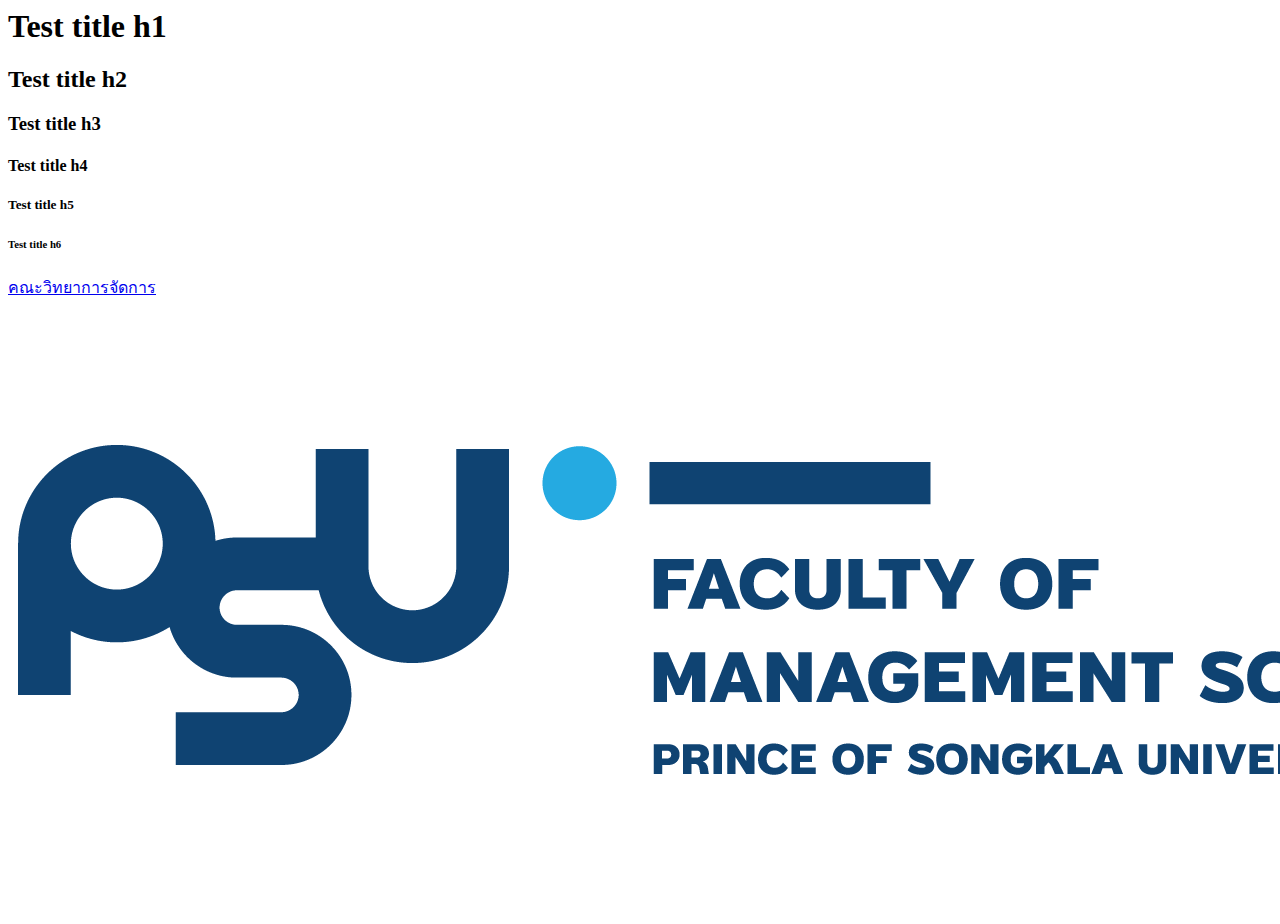
==== html-2564-06-28.html @ e3a858c4 "html first class" ====
<html lang="en">
<head>
    <meta charset="UTF-8">
    <meta http-equiv="X-UA-Compatible" content="IE=edge">
    <meta name="viewport" content="width=device-width, initial-scale=1.0">
    <style>

    </style>
    <script>

    </script>
    <title>ทบทวน HTML 477-302 (1/64)</title>
</head>
<body>
    <!-- heading text -->
    <h1 name="tiile-h1" id="title-h1">Test title h1</h1>
    <h2 name="tiile-h2" id="tille-h2">Test title h2</h2>
    <h3>Test title h3</h3>
    <h4>Test title h4</h4>
    <h5>Test title h5</h5>
    <h6>Test title h6</h6>
    
    <!-- link -->
    <a href="https://www.fms.psu.ac.th" target="_blank">คณะวิทยาการจัดการ</a>

    <!-- image -->
    <img src="images/pic1.png" alt="my picture"> 
    
    
</body>
</html>
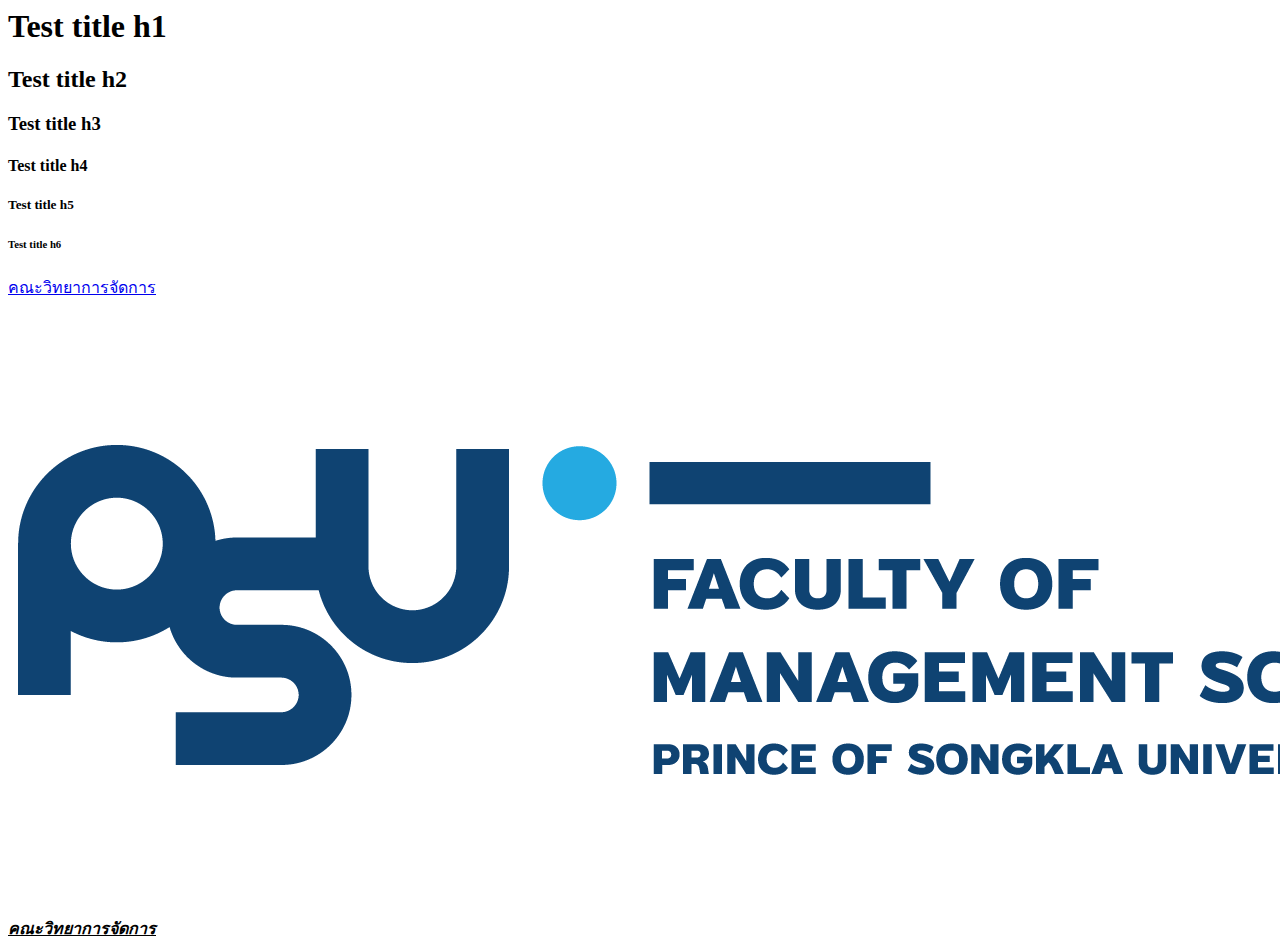
==== commit 4c6574ad: "initial commit" ====
--- a/html-2564-06-28.html
+++ b/html-2564-06-28.html
@@ -25,6 +25,11 @@
 
     <!-- image -->
     <img src="images/pic1.png" alt="my picture"> 
+
+    <br>
+    <!-- text formatting -->
+<b><u><i>คณะวิทยาการจัดการ</i></u></b>
+
     
     
 </body>
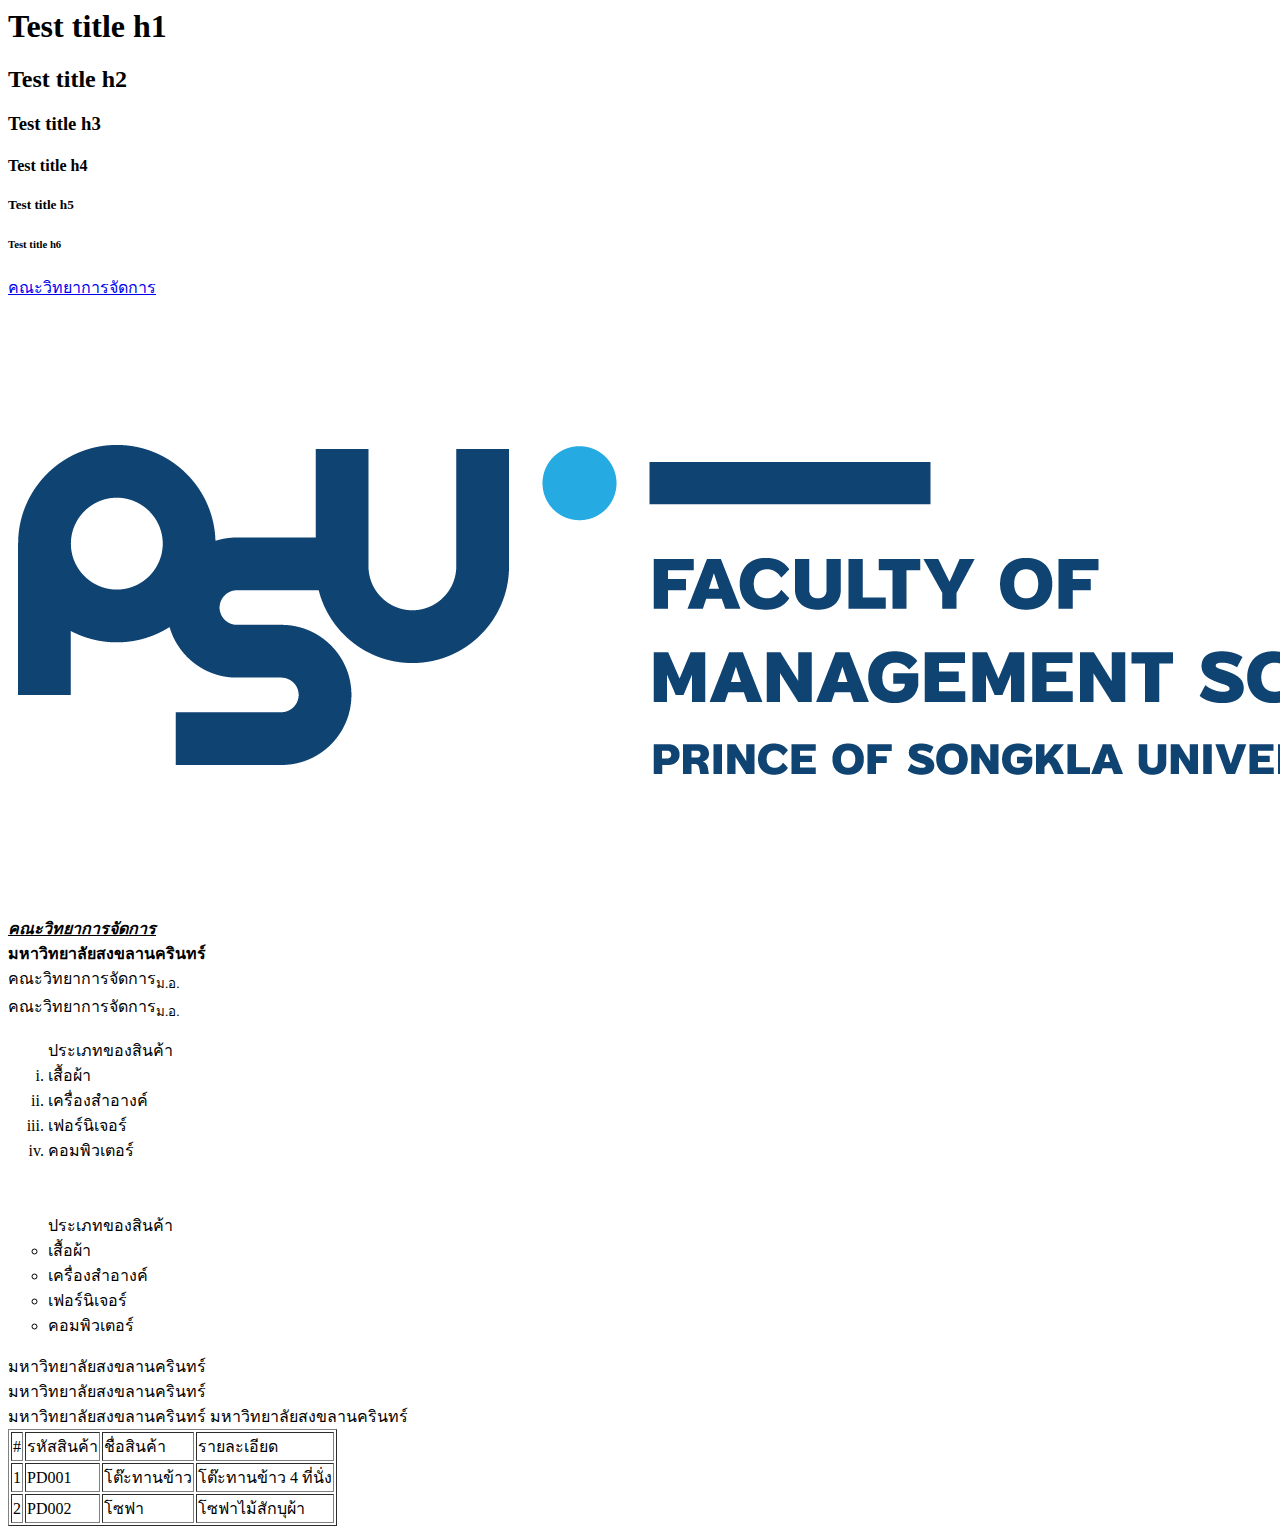
==== commit 371b1421: "add table" ====
--- a/html-2564-06-28.html
+++ b/html-2564-06-28.html
@@ -29,8 +29,60 @@
     <br>
     <!-- text formatting -->
 <b><u><i>คณะวิทยาการจัดการ</i></u></b>
+<br>
+<strong>มหาวิทยาลัยสงขลานครินทร์</strong>
+<br>
+คณะวิทยาการจัดการ<sub>ม.อ.</sub>
+<br>
+คณะวิทยาการจัดการ<sub>ม.อ.</sub>
 
-    
-    
+<!-- list -->
+<ol type="i">ประเภทของสินค้า
+    <li>เสื้อผ้า</li>
+    <li>เครื่องสำอางค์</li>
+    <li>เฟอร์นิเจอร์</li>
+    <li>คอมพิวเตอร์</li>
+</ol>
+<br>
+<ul type="circle">ประเภทของสินค้า
+    <li>เสื้อผ้า</li>
+    <li>เครื่องสำอางค์</li>
+    <li>เฟอร์นิเจอร์</li>
+    <li>คอมพิวเตอร์</li>
+</ul>
+
+<!-- block & inline alement -->
+<div>
+    มหาวิทยาลัยสงขลานครินทร์
+</div>
+<div>
+    มหาวิทยาลัยสงขลานครินทร์
+</div>
+<span>มหาวิทยาลัยสงขลานครินทร์</span>
+<span>มหาวิทยาลัยสงขลานครินทร์</span>
+<br>
+
+<!-- table -->
+<table border="1">
+    <tr>
+        <td>#</td>
+        <td>รหัสสินค้า</td>
+        <td>ชื่อสินค้า</td>
+        <td>รายละเอียด</td>
+    </tr>
+    <tr>
+        <td>1</td>
+        <td>PD001</td>
+        <td>โต๊ะทานข้าว</td>
+        <td>โต๊ะทานข้าว 4 ที่นั่ง</td>
+    </tr>
+    <tr>
+        <td>2</td>
+        <td>PD002</td>
+        <td>โซฟา</td>
+        <td>โซฟาไม้สักบุผ้า</td>
+    </tr>
+</table>
+
 </body>
 </html>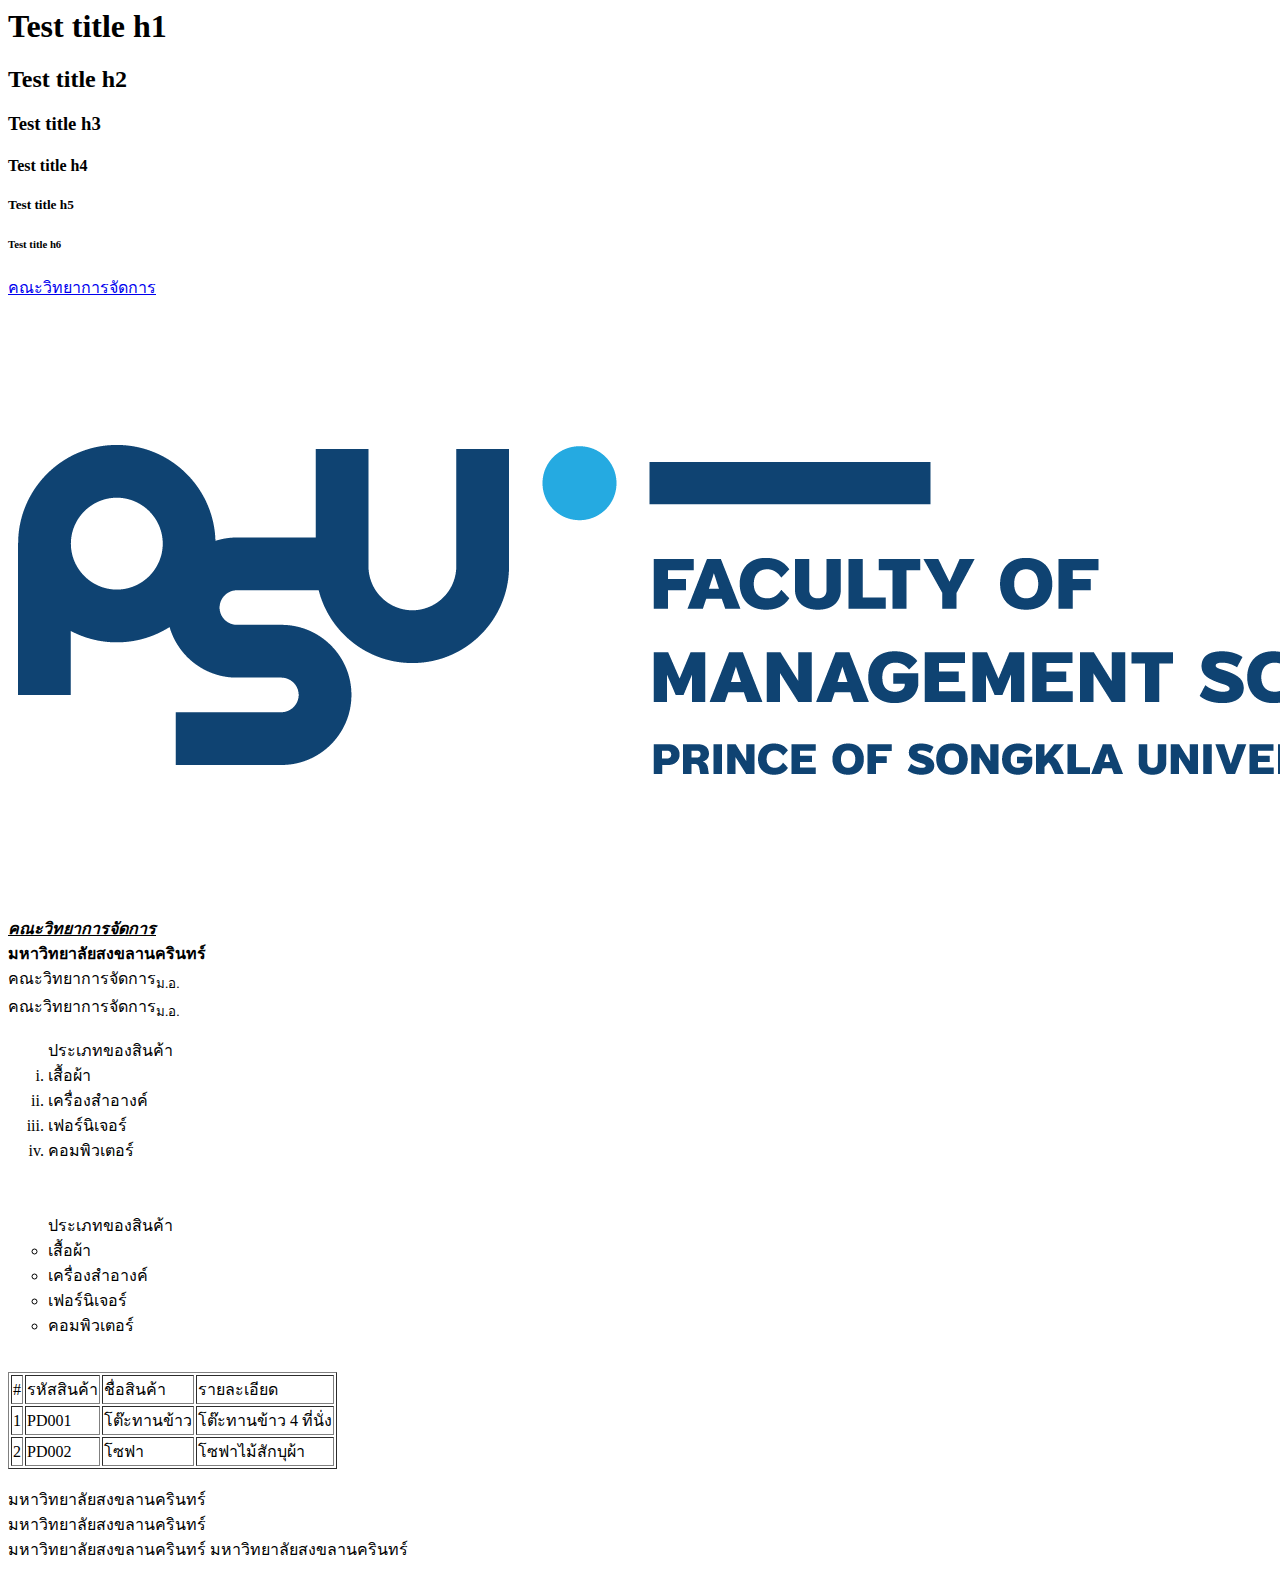
==== commit fb880918: "add <br>" ====
--- a/html-2564-06-28.html
+++ b/html-2564-06-28.html
@@ -50,16 +50,6 @@
     <li>เฟอร์นิเจอร์</li>
     <li>คอมพิวเตอร์</li>
 </ul>
-
-<!-- block & inline alement -->
-<div>
-    มหาวิทยาลัยสงขลานครินทร์
-</div>
-<div>
-    มหาวิทยาลัยสงขลานครินทร์
-</div>
-<span>มหาวิทยาลัยสงขลานครินทร์</span>
-<span>มหาวิทยาลัยสงขลานครินทร์</span>
 <br>
 
 <!-- table -->
@@ -85,4 +75,17 @@
 </table>
 
 </body>
+    
+<br>
+
+<!-- block & inline alement -->
+<div>
+    มหาวิทยาลัยสงขลานครินทร์
+</div>
+<div>
+    มหาวิทยาลัยสงขลานครินทร์
+</div>
+<span>มหาวิทยาลัยสงขลานครินทร์</span>
+<span>มหาวิทยาลัยสงขลานครินทร์</span>
+
 </html>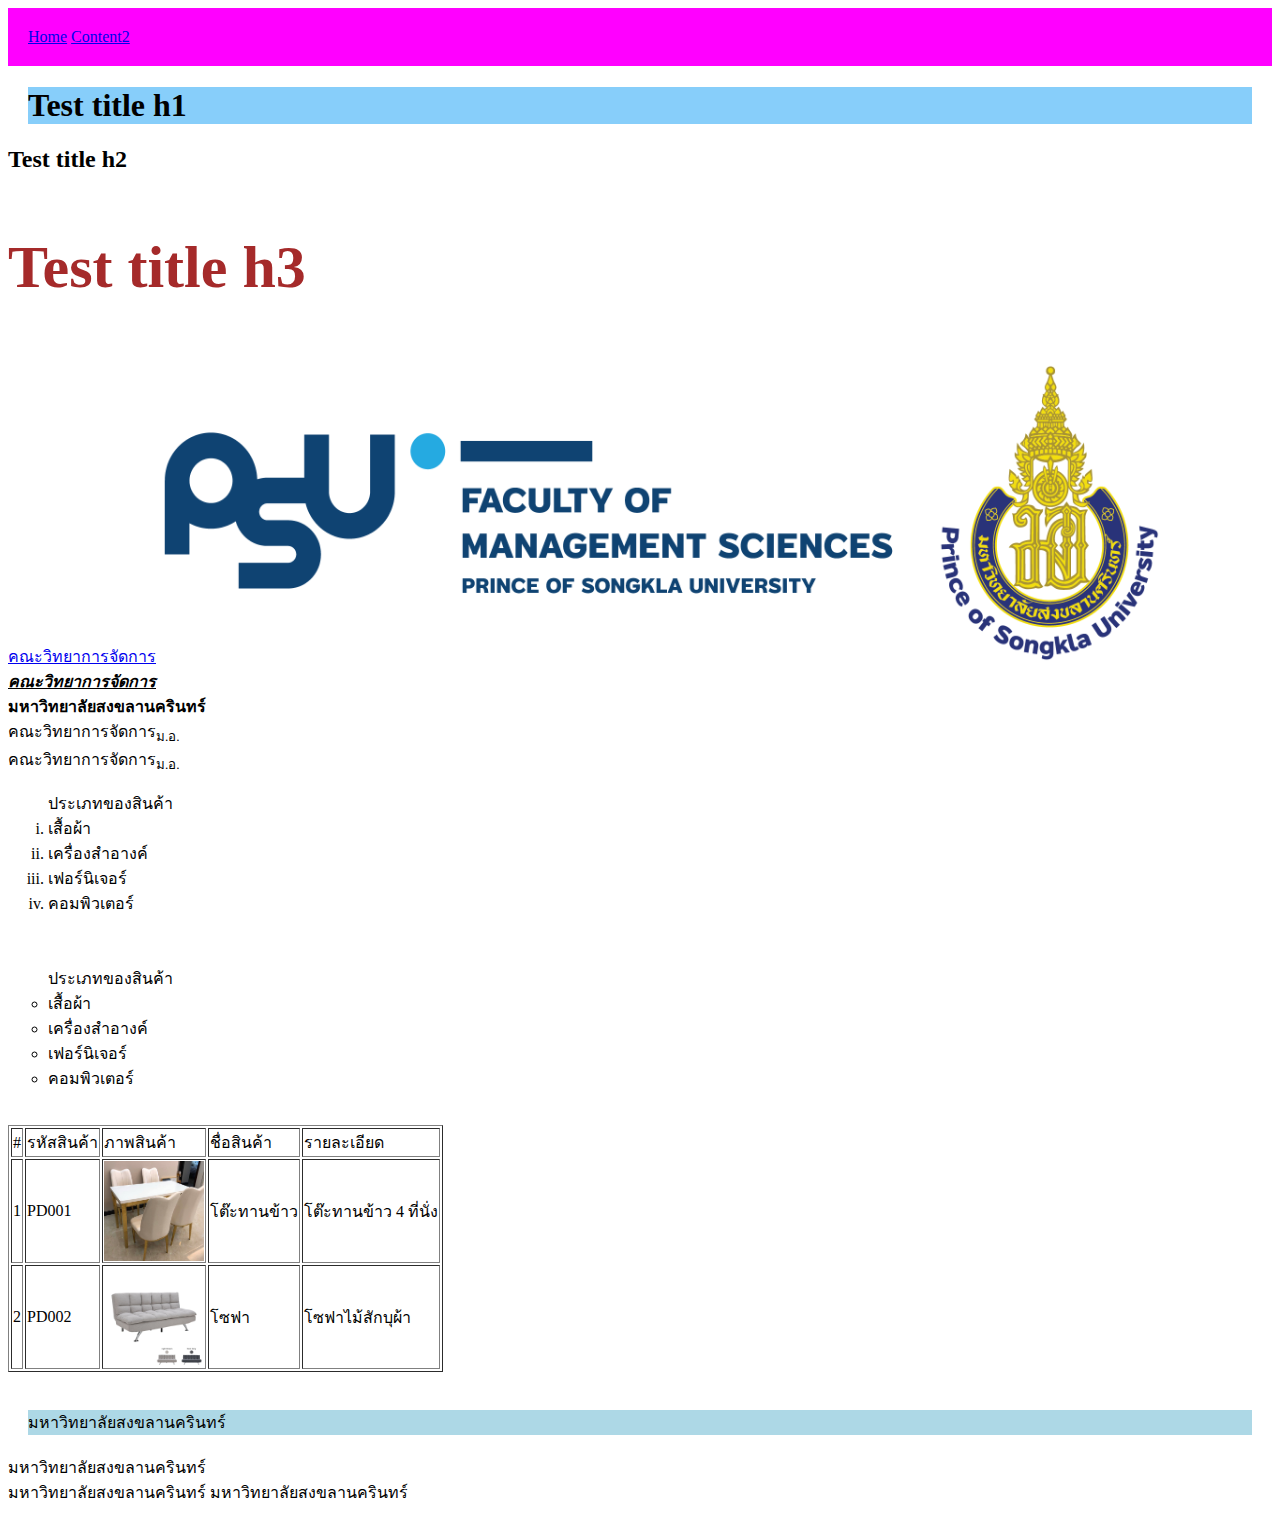
==== commit a0f59127: "add pic" ====
--- a/html-2564-06-28.html
+++ b/html-2564-06-28.html
@@ -12,20 +12,23 @@
     <title>ทบทวน HTML 477-302 (1/64)</title>
 </head>
 <body>
+    <header style="background-color: magenta;padding: 20px;">
+    <a href="C:\Users\Samsung\Documents\2564-1-477-302-1\html-2564-06-28.html">Home</a>
+    <a href="C:\Users\Samsung\Documents\2564-1-477-302-1\Content2.html">Content2</a>
+    </header>
+    <footer></footer>
     <!-- heading text -->
+    <div style="background-color: lightskyblue;margin: 20px;">
     <h1 name="tiile-h1" id="title-h1">Test title h1</h1>
+    </div>
     <h2 name="tiile-h2" id="tille-h2">Test title h2</h2>
-    <h3>Test title h3</h3>
-    <h4>Test title h4</h4>
-    <h5>Test title h5</h5>
-    <h6>Test title h6</h6>
-    
+    <h3 style="color: brown;font-size: 60;">Test title h3</h3>
+   
     <!-- link -->
     <a href="https://www.fms.psu.ac.th" target="_blank">คณะวิทยาการจัดการ</a>
 
     <!-- image -->
-    <img src="images/pic1.png" alt="my picture"> 
-
+   <img src="images/pic1.png" alt="mypicture" width="1000px" height="300px">
     <br>
     <!-- text formatting -->
 <b><u><i>คณะวิทยาการจัดการ</i></u></b>
@@ -57,29 +60,30 @@
     <tr>
         <td>#</td>
         <td>รหัสสินค้า</td>
+        <td>ภาพสินค้า</td>
         <td>ชื่อสินค้า</td>
         <td>รายละเอียด</td>
     </tr>
     <tr>
         <td>1</td>
         <td>PD001</td>
+        <td> <img src="images/pic2.jpg" alt="" width="100px" height="100px"></td>
         <td>โต๊ะทานข้าว</td>
         <td>โต๊ะทานข้าว 4 ที่นั่ง</td>
     </tr>
     <tr>
         <td>2</td>
         <td>PD002</td>
+        <td><img src="images/pic3.jpg" alt="" width="100px" height="100px"></td>
         <td>โซฟา</td>
         <td>โซฟาไม้สักบุผ้า</td>
     </tr>
 </table>
-
-</body>
     
 <br>
 
 <!-- block & inline alement -->
-<div>
+<div style="background-color:lightblue;margin: 20px;">
     มหาวิทยาลัยสงขลานครินทร์
 </div>
 <div>
@@ -88,4 +92,5 @@
 <span>มหาวิทยาลัยสงขลานครินทร์</span>
 <span>มหาวิทยาลัยสงขลานครินทร์</span>
 
+</body>
 </html>